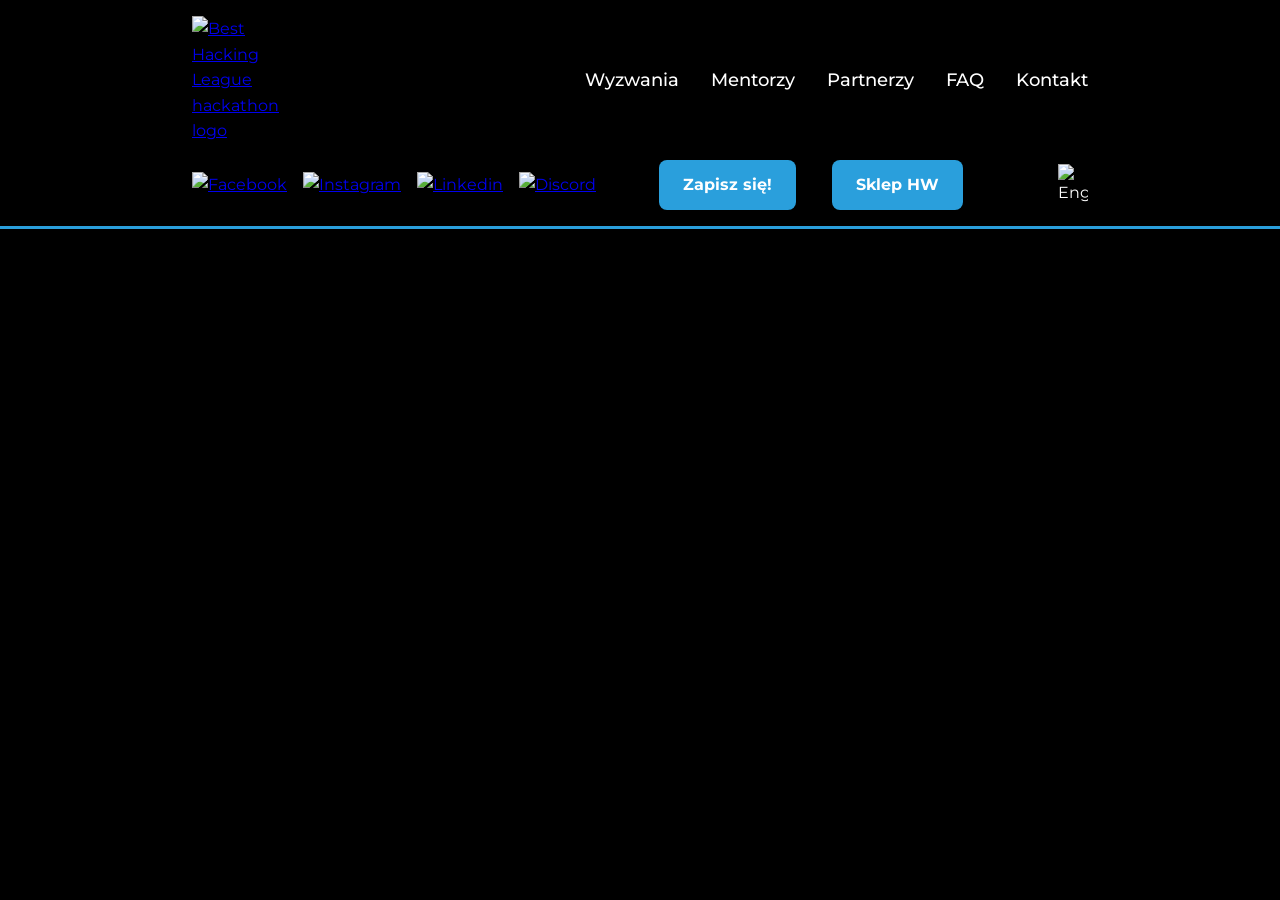
==== HWshop/index.html @ 2e751116 "rev a" ====
<!DOCTYPE html>
<html lang="pl">
<head>
  <meta charset="UTF-8" />
  <meta property="og:title" content="Best Hacking League">
<meta property="og:description" content="Największy studencki hackathon w Polsce – dołącz do BHL!">
<meta property="og:type" content="website">
<meta property="og:url" content="https://besthackingleague.pl/">
<meta property="og:image" content="https://besthackingleague.pl/og-image.jpg">
<meta property="og:image:width" content="1200">
<meta property="og:image:height" content="630">
<meta property="og:locale" content="pl_PL">
  <meta name="viewport" content="width=device-width, initial-scale=1.0" />
  <title>BEST Hacking League - Studencki Hackathon w Warszawie | BEST Warsaw</title>
  <meta name="description" content="BEST Hacking League to największy studencki hackathon w Warszawie. 24 godziny kodowania, realne wyzwania, mentorzy z branży i nagrody! Zapisz się już dziś!" />
  <meta name="keywords" content="hackathon, BEST Hacking League, BHL, Warsaw, informatyka, studenci, IT, programowanie, konkurs, Polska, AI, Warszawa, Software, Hardawre, wyzwania technologiczne, agenci AI, IoT, aplikacje, prototypy, innowacje" />
  <link rel="icon" href="logo/bhl_logo_black.png" type="image/png" />
  <link href="https://fonts.googleapis.com/css2?family=Montserrat:wght@400;600;700&display=swap" rel="stylesheet" />
  <link rel="stylesheet" href="styles.css?v=3">
</head>
<body>
  <header>
    <div class="header-content">
     <a href="https://besthackingleague.pl/"><img src="logo/bhl_logo_with_blue.png" alt="Best Hacking League hackathon logo" class="logo" /></a> 
      <nav class="nav-menu">
        <a href="#wyzwania" data-en="Challenges" data-pl="Wyzwania">Wyzwania</a>
        <a href="#mentorzy" data-en="Mentors" data-pl="Mentorzy">Mentorzy</a>
        <a href="#partnerzy" data-en="Partners" data-pl="Partnerzy">Partnerzy</a>
        <a href="#faq" data-en="FAQ" data-pl="FAQ">FAQ</a>
        <a href="#kontakt" data-en="Contact" data-pl="Kontakt">Kontakt</a>
      </nav>
      <div class="social-icons-header">
          <a href="https://www.facebook.com/BESTHACKINGLEAGUE" target="_blank"><img src="icons/facebook_icon.png" alt="Facebook"></a>
          <a href="https://www.instagram.com/best_hacking_league/?fbclid=IwY2xjawLfbe5leHRuA2FlbQIxMABicmlkETBJTjUyUE14ZTRZeTlRU0U0AR6ChLEVUvmC1qWlaHXcNmDndEdxgJe84c74i0t1lfnVd4CQ9br9rzbhXSFZCQ_aem_nQw6QTDWa9ift2mmOiywfw#" target="_blank"><img src="icons/instagram_icon.png" alt="Instagram"></a>
          <a href="https://www.linkedin.com/company/best-hacking-league/posts/?feedView=all" target="_blank"><img src="icons/linkedin_icon.png" alt="Linkedin"></a>
          <a href="https://discord.com/invite/tpqb8tUNrQ" target="_blank"><img src="icons/discord_icon.png" alt="Discord"></a>
        </div>
      
      <div class="registration-button">
        <a href="https://forms.office.com/Pages/ResponsePage.aspx?id=nCJQO3jNiEWbz5e3Yp4vD7_ReZyk1Z9IlrUG9ZN9IqZUMEVIODlaSTUzUExIOFhGTk1JTUtLU0dRMy4u" target="_blank" data-en="Register!" data-pl="Zapisz się!">Zapisz się!</a>
        <a href="/HWshop/" data-en="HW Shop" data-pl="Sklep HW">Sklep HW</a>
      </div>
      <div class="language-switcher">
        <img src="flags/gb.png" alt="English" id="language-flag" />
      </div>
    </div>
  </header>


 </body>
</html>
---- HWshop/styles.css ----
html {
    scroll-behavior: smooth;
}

body {
    margin: 0;
    font-family: 'Montserrat', sans-serif;
    background-color: #000000;
    color: #ffffff;
    line-height: 1.6;
}

header {
    background-color: rgba(0, 0, 0, 0.95);
    border-bottom: 3px solid #2a9fdc;
    backdrop-filter: blur(4px);
}

.header-content {
    max-width: 70%;
    margin: 0 auto;
    padding: 1rem 2rem;
    display: flex;
    align-items: center;
    justify-content: space-between;
    flex-wrap: wrap;
    gap: 1rem;
}

header img.logo {
    max-width: 100px;
    height: auto;
}

.nav-menu {
    display: flex;
    gap: 2rem;
    flex-wrap: wrap;
    font-size: 1.125rem;
}

.nav-menu a {
    color: #ffffff;
    text-decoration: none;
    font-weight: 500;
    transition: color 0.3s ease;
}

.nav-menu a:hover {
    color: #2a9fdc;
    text-decoration: none;
}

.social-icons-header {
    display: flex;
    gap: 1rem;
}
.social-icons-header a img {
    width: 30px;
    height: 30px;
    transition: transform 0.2s ease;
}

.registration-button a {
  display: inline-block;
  background-color: #2a9fdc;
  color: #ffffff;
  padding: 0.75rem 1.5rem;
  border-radius: 8px;
  font-weight: bold;
  font-size: 1rem;
  text-decoration: none;
  transition: background-color 0.3s ease;
  white-space: nowrap;
  margin-right: 2rem;
}

.registration-button a:hover {
  background-color: #207daf;
  text-decoration: none;
}

.language-switcher {
  display: flex;
  align-items: center;
}

.language-switcher img {
  width: 30px;
  height: auto;
  cursor: pointer;
  transition: transform 0.2s ease;
}

.language-switcher img:hover {
  transform: scale(1.1);
}


@media (max-width: 768px) {
    .header-content {
        flex-direction: column;
        align-items: center;
        text-align: center;
    }

    .nav-menu {
        justify-content: center;
        gap: 1.5rem;
        font-size: 1rem;
    }
    
    .registration-button {
        margin-top: 1rem;
    }

    .registration-button a {
        padding: 0.75rem 2rem;
        font-size: 1.1rem;
    }
}


.section {
    max-width: 70%;
    margin: 0 auto;
    padding: 0rem 2rem;
    /* background-color: rgba(20, 20, 20, 0.85); */
    border-radius: 12px;
    box-shadow: 0 0 20px rgba(255, 255, 255, 0.05);
}

.section h2 {
    font-size: 2rem;
    color: #ffffff;
    margin-bottom: 1rem;
    border-bottom: 2px solid #2a9fdc;
    display: inline-block;
    padding-bottom: 0.5rem;
}
.section h1 {
    font-size: 2.3rem;
    color: #ffffff;
    margin: 0.1rem auto;
    border-bottom: 2px solid #2a9fdc;
    display: inline-block;
    padding-bottom: 0.5rem;
}

.video-section {
  position: relative;
  width: 100%;
  max-width: 70%;
  margin: 2rem auto;
  border-radius: 20px;
  overflow: hidden;
  box-shadow: 0 10px 25px rgba(0, 0, 0, 0.3);
  aspect-ratio: 16 / 9;
}

.video-player {
  width: 100%;
  height: 100%;
  object-fit: cover;
  display: block;
}

.video-overlay {
  position: absolute;
  top: 72%;
  left: 20%;
  transform: translate(-50%, -50%);
  color: white;
  padding: 1rem 2rem;
  background-color: rgba(0, 0, 0, 0.75);
  border-radius: 16px;
  z-index: 2;
  max-width: 90%;

}

.video-overlay h2 {
  font-size: 2.5vw;
  margin-bottom: 0.5rem;
  margin-top: 0.5rem;
  color:#2a9fdc;
}

.video-overlay p {
  font-size: 1.5vw;
  margin: 0.2rem 0;
  font-weight: bold;
}

.video-overlay .registration-info {
  font-size: 1.2vw;
  margin-top: 1rem;
  font-weight: 500;
}

.registration-btn {
  display: inline-block;
  margin-top: 1rem;
  padding: 0.7rem 1.5rem;
  background-color: #2a9fdc;
  color: white;
  font-size: 1.1vw;
  text-decoration: none;
  border-radius: 10px;
  transition: background-color 0.3s ease;
  z-index: 3;
  position: relative;
}

.registration-btn:hover {
  background-color: #1c7cb0;
}

.intro-text {
    text-align: justify;
}

.highlights, .stats, .organizers, .themes, .partners {
    display: flex;
    flex-wrap: wrap;
    gap: 2rem;
    margin-top: 2rem;
    justify-content: center;
}

.highlight, .stat, .org-box, .theme-box, .partner-box {
    flex: 1 1 200px;
    background-color: #d1d1d1;
    color: #000000;
    padding: 1.5rem;
    border-left: 5px solid #2a9fdc;
    border-radius: 10px;
    box-sizing: border-box;
}

.highlight h3, .stat h3, .org-box h3, .theme-box h3, .partner-box h3 {
    margin-top: 0;
    color: #000000; 
    font-size: 1.25rem;
}

.highlight p {
    text-align: left;
}

.org-box p {
    text-align: justify;
}

.category-cards {
  display: flex;
  flex-wrap: wrap;
  gap: 2rem;
  justify-content: center;
  padding: 2rem 0;
}

.card {
  background-color: #1f1f1f;
  border-radius: 16px;
  flex: 1 1 300px; 
  max-width: 400px;
  padding: 1.5rem;
  text-align: center;
  box-shadow: 0 4px 20px rgba(0, 0, 0, 0.5);
  transition: transform 0.3s ease;
  box-sizing: border-box;
}

.card:hover {
  transform: translateY(-5px);
}

.card-header {
  display: flex;
  align-items: center;
  justify-content: center;
  gap: 0.75rem;
  margin-bottom: 1rem;
  max-width: 100%;

}

.card-header img {
  width: 50px;
  height: auto;
}

.card-header h3 {
  font-size: 2rem;
  margin: 0;
  color: #ffffff;
}

.card p {
  font-size: 0.95rem;
  color: #d1d1d1;
  margin-top: 1rem;
  line-height: 1.5;
  font-weight: bold;
}

.card .main-image {
  width: 100%;
  object-fit: cover;
  border-radius: 12px;
  margin-bottom: 1rem;
}

.software .card-header h3 {
  color: #ffec09;
}

.hardware .card-header h3 {
  color: #13aa4c;
}

.ai .card-header h3 {
  color: #279dd8;
}


.mentors {
  display: flex;
  flex-wrap: wrap;
  gap: 1rem;
  justify-content: center;
  margin-top: 2rem;
}

.mentor-card {
  background-color: #1f1f1f;
  border-radius: 16px;
  padding: 1.5rem;
  text-align: center;
  width: 100%;
  max-width: 250px;
  box-shadow: 0 4px 20px rgba(0, 0, 0, 0.4);
  transition: transform 0.3s ease;
}

.mentor-card:hover {
  transform: translateY(-5px);
}

.mentor-card img {
  width: 100%;
  height: auto;
  border-radius: 12px;
  margin-bottom: 1rem;
  object-fit: cover;
}

.mentor-card h3 {
  color: #ffffff;
  font-size: 1.5rem;
  margin: 0.5rem 0;
}

.mentor-card p {
  color: #d1d1d1;
  font-size: 0.95rem;
  line-height: 1.5;
}

.mentor-cta {
  text-align: center;
  margin-top: 3rem;
}

.mentor-cta p {
  font-size: 1.1rem;
  color: #ffffff;
}

.mentor-cta .cta-button {
  display: inline-block;
  background-color: #2a9fdc;
  color: #ffffff;
  font-weight: bold;
  padding: 0.75rem 1.5rem;
  margin-left: 0.5rem;
  border-radius: 8px;
  text-decoration: none;
  transition: background-color 0.3s ease, transform 0.2s ease;
}

.mentor-cta .cta-button:hover {
  background-color: #1e8bc3;
  transform: translateY(-2px);
}


#partnerzy {
  margin: 0 auto;
}

#partnerzy h2 {
  text-align: center;
  margin-bottom: 3rem;
  color: #ffffff;
}

.partner-category {
  margin-bottom: 3rem;
}

.partner-category h3 {
  font-size: 2rem;
  margin-bottom: 1rem;
  color: #2a9fdc;
  text-align: center;
}

.partner-desc {
  text-align: center;
  color: #d1d1d1;
  font-size: 0.8rem;
  max-width: 800px;
  margin: 1rem auto 0 auto;
  line-height: 1.5;
}

.partner-logos {
  display: flex;
  flex-wrap: wrap;
  justify-content: center;
  gap: 1.5rem;
  padding: 1rem 0;
}

.partner-card {
  background-color: #ffffff;
  border: 1px solid #cfd8dc; 
  border-radius: 12px;
  padding: 2rem;
  width: 150px;
  height: 120px;
  display: flex;
  align-items: center;
  justify-content: center;
  box-shadow: 0 4px 12px rgba(0, 0, 0, 0.05);
  transition: transform 0.3s ease, box-shadow 0.3s ease;
}

.main_sponsor {
  width: 400px;
  height: 320px;
}

.strategic_partner {
  width: 400px;
  height: 320px;
}

.event_partner {
    width: 200px;
    height: 160px; 
}

.partner-card:hover {
  transform: translateY(-4px);
  box-shadow: 0 6px 16px rgba(0, 0, 0, 0.1);
}

.partner-card img {
  max-width: 100%;
  max-height: 100%;
  object-fit: contain;
}


.partner-intro {
  background-color: #121212;
  padding: 2rem;
  text-align: center;
  margin-bottom: 2rem;
  border-radius: 12px;
  box-shadow: 0 4px 15px rgba(0, 0, 0, 0.4);
}

.partner-intro h2 {
  color: #ffffff;
  font-size: 2rem;
  margin-bottom: 1rem;
}

.partner-intro p {
  color: #d1d1d1;
  font-size: 1.1rem;
  line-height: 1.6;
  margin: 0.5rem 0;
}

.partner-intro .cta {
  margin-top: 1.5rem;
  font-size: 1.15rem;
}

.sponsor-btn {
  display: inline-block;
  background-color: #2a9fdc;
  color: #ffffff;
  padding: 0.75rem 1.5rem;
  border-radius: 8px;
  margin-top: 0.5rem;
  text-decoration: none;
  font-weight: 600;
  transition: background-color 0.3s ease;
}

.sponsor-btn:hover {
  background-color: #1b7bb2;
}


.site-footer {
  background-color: #121212;
  color: #ffffff;
  padding: 2rem 1rem 1rem 1rem;
  font-size: 0.95rem;
}

.footer-content {
  display: flex;
  flex-wrap: wrap;
  justify-content: space-between;
  gap: 1rem;
  max-width: 1200px;
  margin: 0 auto;
}

.footer-column h4 {
  margin-bottom: 1rem;
  font-size: 1.2rem;
  color: #2a9fdc;
}

.footer-column ul {
  list-style: none;
  padding: 0;
  margin: 0;
}

.footer-column ul li {
  margin-bottom: 0.5rem;
}

.footer-column a {
  color: #ffffff;
  text-decoration: none;
  transition: color 0.2s;
}

.footer-column a:hover {
  color: #2a9fdc;
}

.social-icons a img {
  width: 40px;
  height: 40px;
  margin-right: 10px;
  transition: transform 0.2s ease;
}

.social-icons a:hover img {
  transform: scale(1.1);
}

.footer-bottom {
  text-align: center;
  margin-top: 2rem;
  border-top: 1px solid #444;
  padding-top: 1rem;
  font-size: 0.85rem;
  color: #aaaaaa;
}

.logo-column {
  flex: 1 1 100px;
  display: flex;
  align-items: center;
}

.footer-logo {
  width: 150px;
  margin-top: 0.5rem;
}



.faq-container {
  max-width: 800px;
  border-radius: 16px;
  padding: 30px;
  background: #1a1a1a; /* ciemne tło */
  box-shadow: 0 10px 30px rgba(0, 0, 0, 0.4);
  color: #fff;
  margin: 2rem auto;
}

.faq-item {
  border-bottom: 1px solid #333;
  padding: 16px 0;
}

.faq-item:first-child {
  padding-top: 0px; 
}

.faq-item:last-child {
  border-bottom: none;
  padding-bottom: 0;
}

.faq-question {
  font-weight: 600;
  font-size: 1.2rem;
  cursor: pointer;
  display: flex;
  justify-content: space-between;
  align-items: center;
  color: #ffffff;
  transition: color 0.3s ease;
}

.faq-question:hover {
  color: #2a9fdc; /* niebieski akcent */
}

.faq-toggle {
  font-size: 24px;
  color: #2a9fdc; /* różowy akcent */
  transition: transform 0.3s ease;
}

.faq-toggle.rotate {
  transform: rotate(180deg);
}

.faq-answer {
  overflow: hidden;
  height: 0;
  transition: height 0.6s ease;
  font-size: 1rem;
  color: #ccc;
}

@keyframes fadeIn {
  from { opacity: 0; transform: translateY(-5px); }
  to { opacity: 1; transform: translateY(0); }
}

.org-logos {
  display: flex;
  flex-direction: row;
  align-items: center;
  gap: 20px;
  margin-top: 2rem;
  justify-content: space-around;

}


.org-logo-container {
  display: flex;
  flex-direction: column;
  align-items: center;
  
}

.org-logo {
  max-width: 200px;
  width: 100%;
  height: auto;
  margin-bottom: 1rem;
}

.org-projects {
  display: flex;
  justify-content: center;
  align-items: center;
  gap: 24px;
  flex-wrap: nowrap; 
  padding: 16px 0;
}

.org-projects a {
    width: 30%;
}

.org-project-logo {
  flex: 1 1 0; 
  max-width: 160px; 
  min-width: 100px;  
  width: 100%;
  height: auto;
  object-fit: contain;
  transition: transform 0.3s ease;
}

.org-project-logo:hover {
  transform: scale(1.05);
}

a img.org-logo:hover {
  opacity: 0.85;
  transform: scale(1.02);
  transition: all 0.3s ease;
}

.best-photo a {
    width: 50%;
}

.org-photo {
  max-width: 400px;
  margin-bottom: 1rem;
  width: 100%;
  border-radius: 10px;

}

a img.org-photo:hover {
  opacity: 0.85;
  transform: scale(1.02);
  transition: all 0.3s ease;
}

@media (max-width: 768px) {
    .video-overlay {
        top: 58%;
        left: 25%;
        transform: translate(-50%, -50%);
        max-width: 90%;
        padding: 0.5rem;
        border-radius: 12px;
        background-color: rgba(0, 0, 0, 0.7);
    }

    .video-overlay h2 {
        font-size: 3.2vw;
        margin-bottom: 0rem;
        margin-top: 0;
    }

    .video-overlay p {
        font-size: 2.2vw;
        margin: 0.2rem 0;
    }

    .video-overlay .registration-info {
        font-size: 1.6vw;
        margin-top: 0.5rem;
    }
    
    .registration-btn {
        display: inline-block;
        margin-top: 0.1rem;
        padding: 0.3rem 0.5rem;
        background-color: #2a9fdc;
        color: white;
        font-size: 1.1vw;
        text-decoration: none;
        border-radius: 5px;
        transition: background-color 0.3s ease;
        z-index: 3;
        position: relative;
    }

    .org-logos {
        flex-direction: column;
        align-items: center;
        gap: 1rem;
    }

    .org-photo {
        max-width: 90%;
    }

    .org-logo {
        max-width: 140px;
    }

    .org-projects {
        flex-wrap: wrap;
        justify-content: center;
        gap: 12px;
    }

    .org-project-logo {
        max-width: 80px;
        min-width: 60px;
    }

    .section h2 {
        text-align: center;
        font-size: 1.5rem;
    }

    .org-box {
        padding: 1rem;
        font-size: small;
        text-align: left;
    }

    .org-box p {
        text-align: left;
    }

    .footer-content {
        flex-direction: column;
    }
    
}
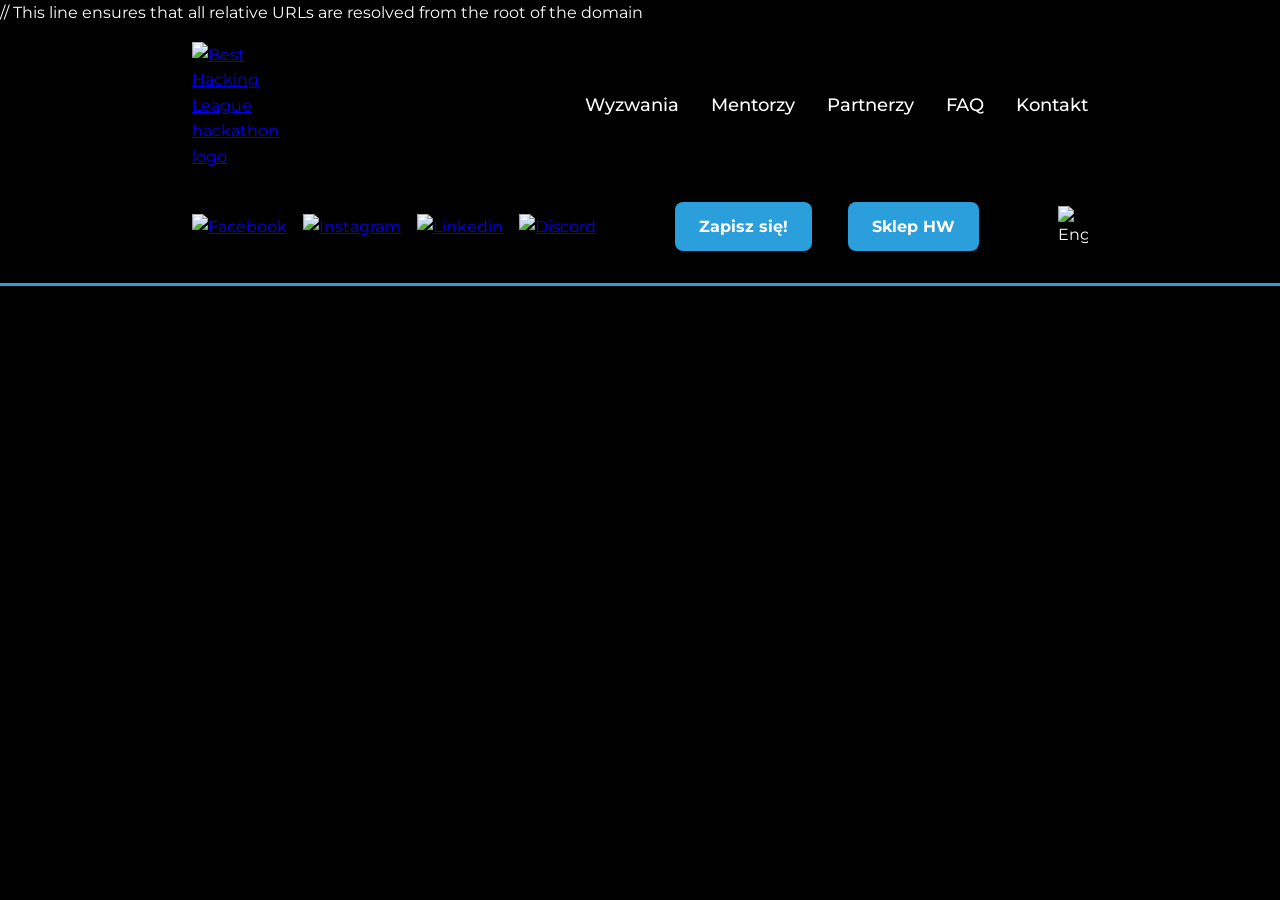
==== commit b44811cd: "zmiana w index sklepu (poprawne linki), usuniecie styles.css z folderu sklepu" ====
--- a/HWshop/index.html
+++ b/HWshop/index.html
@@ -2,6 +2,7 @@
 <html lang="pl">
 <head>
   <meta charset="UTF-8" />
+  <base href="/" />     // This line ensures that all relative URLs are resolved from the root of the domain
   <meta property="og:title" content="Best Hacking League">
 <meta property="og:description" content="Największy studencki hackathon w Polsce – dołącz do BHL!">
 <meta property="og:type" content="website">
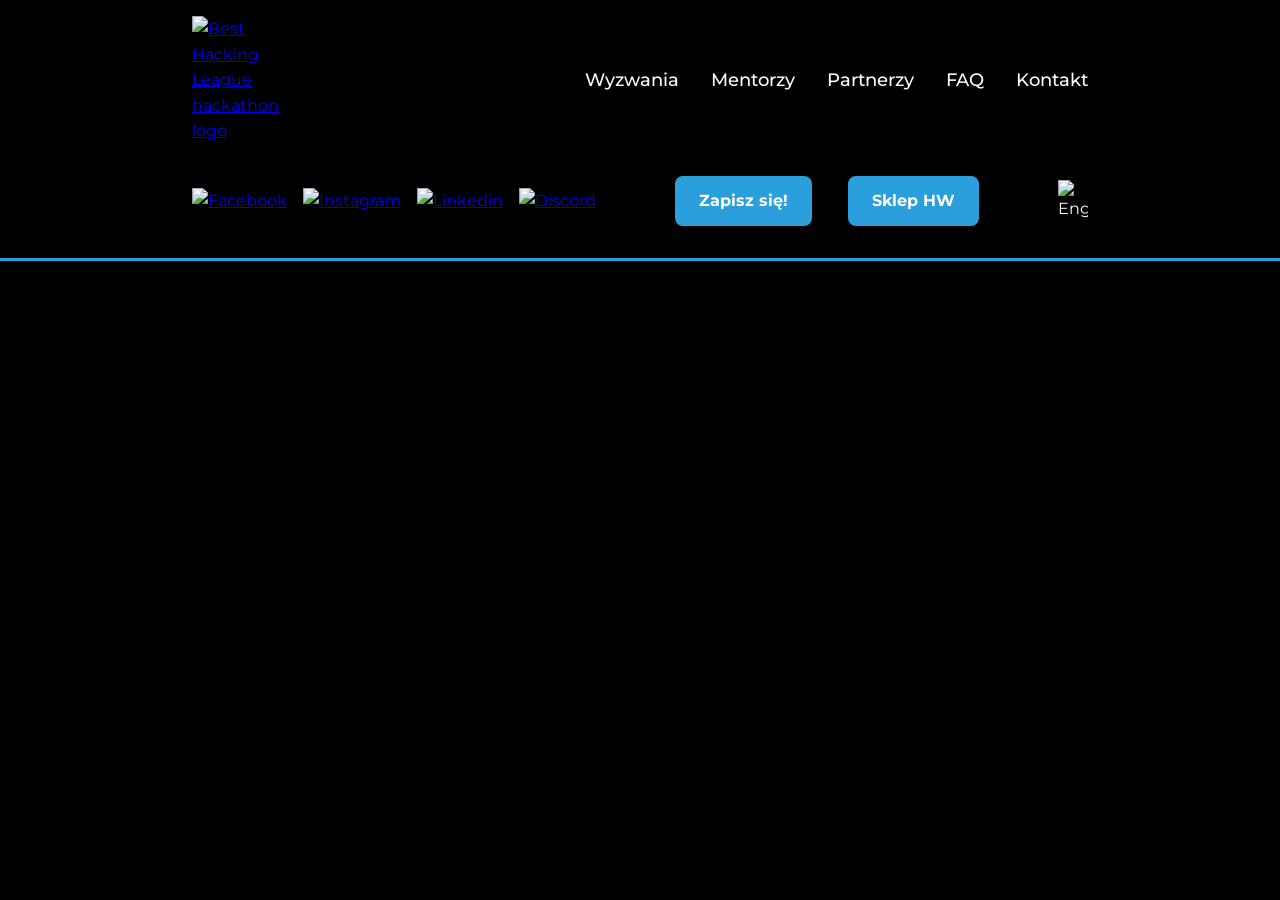
==== commit 83e7ac7f: "poprawka komentarza" ====
--- a/HWshop/index.html
+++ b/HWshop/index.html
@@ -2,7 +2,7 @@
 <html lang="pl">
 <head>
   <meta charset="UTF-8" />
-  <base href="/" />     // This line ensures that all relative URLs are resolved from the root of the domain
+  <base href="/" />     <!-- ta linia ustawia podstawowy adres URL -->
   <meta property="og:title" content="Best Hacking League">
 <meta property="og:description" content="Największy studencki hackathon w Polsce – dołącz do BHL!">
 <meta property="og:type" content="website">
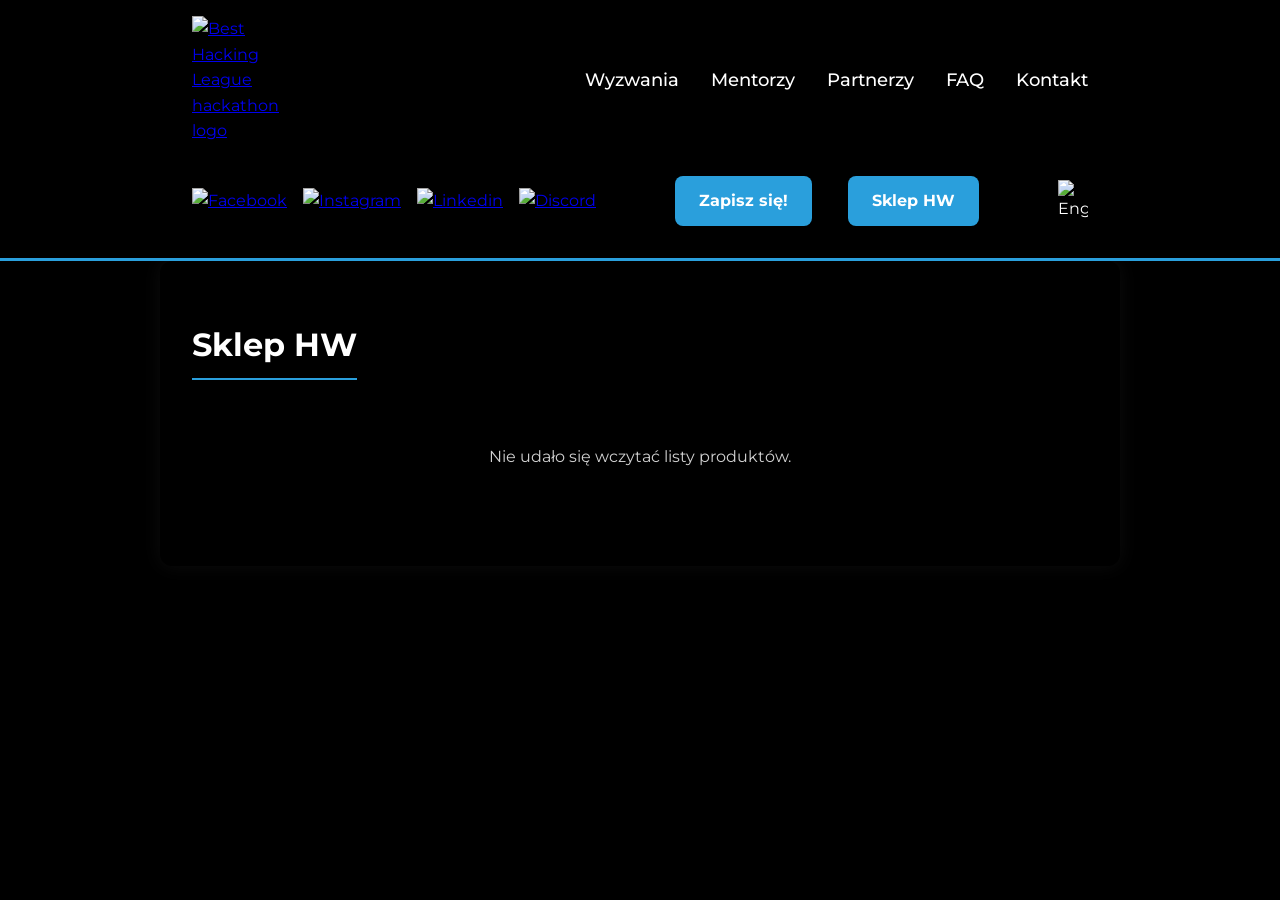
==== commit 50041ad3: "Zrobione kafelki sklepu, dodany styl sklepu, dodany skrypt obsługujący excela" ====
--- a/HWshop/index.html
+++ b/HWshop/index.html
@@ -18,6 +18,7 @@
   <link rel="icon" href="logo/bhl_logo_black.png" type="image/png" />
   <link href="https://fonts.googleapis.com/css2?family=Montserrat:wght@400;600;700&display=swap" rel="stylesheet" />
   <link rel="stylesheet" href="styles.css?v=3">
+  <link rel="stylesheet" href="HWshop/shop.css?v=1">
 </head>
 <body>
   <header>
@@ -47,6 +48,16 @@
     </div>
   </header>
 
+  <section class="section shop-section" id="sklep">
+    <h2 data-en="HW Shop" data-pl="Sklep HW">Sklep HW</h2>
+    <div id="shop-products">
+      <p class="shop-status" data-pl="Wczytywanie produktów…" data-en="Loading products…">Wczytywanie produktów…</p>
+    </div>
+  </section>
 
+<script src="scripts/script.js"></script>
+<script src="scripts/translator.js"></script>
+<script src="https://cdnjs.cloudflare.com/ajax/libs/xlsx/0.18.5/xlsx.full.min.js"></script>
+<script src="scripts/shop.js?v=1"></script>
  </body>
 </html>
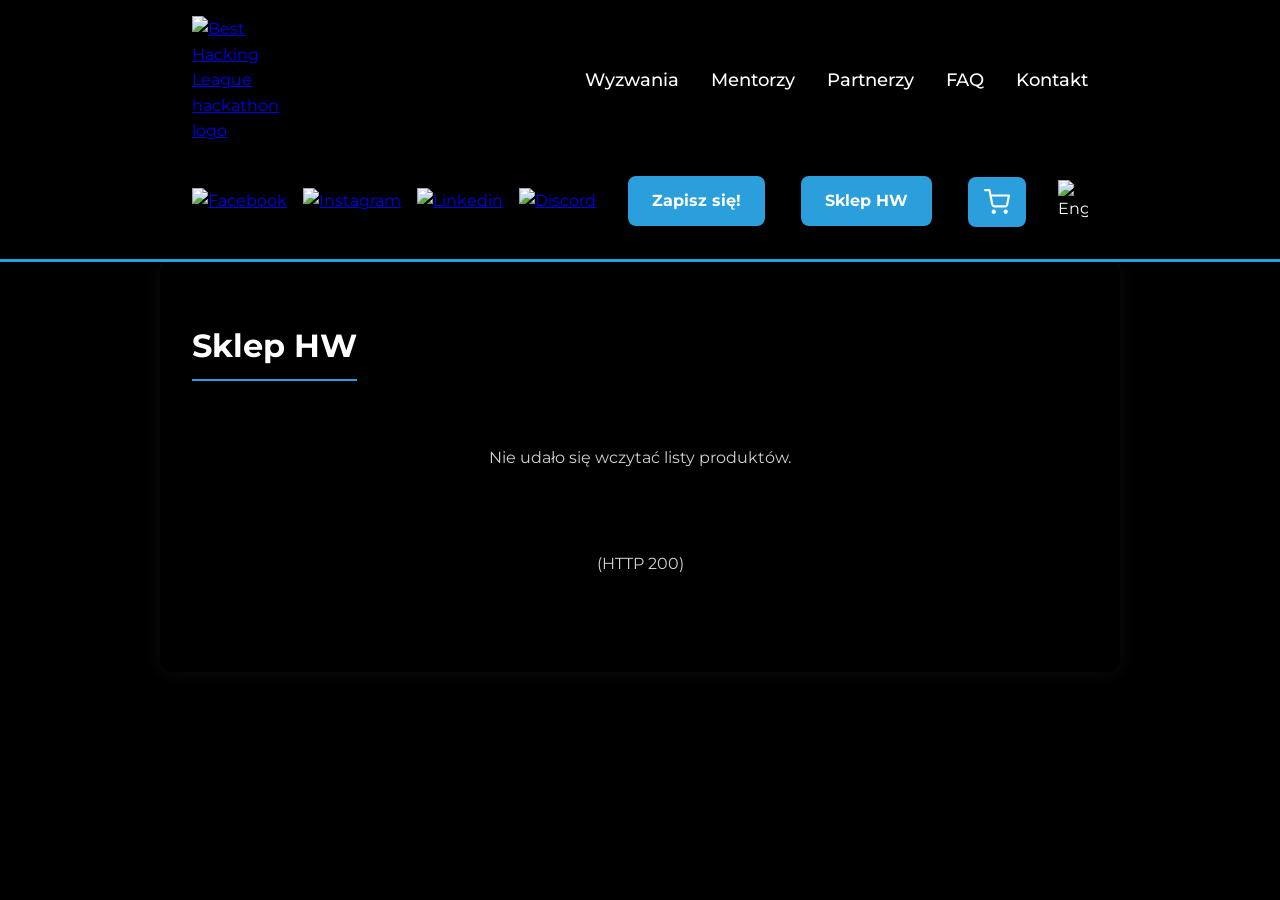
==== commit edbb9153: "Nowy index.html sklepu, poprawki css i js sklepu" ====
--- a/HWshop/index.html
+++ b/HWshop/index.html
@@ -18,7 +18,7 @@
   <link rel="icon" href="logo/bhl_logo_black.png" type="image/png" />
   <link href="https://fonts.googleapis.com/css2?family=Montserrat:wght@400;600;700&display=swap" rel="stylesheet" />
   <link rel="stylesheet" href="styles.css?v=3">
-  <link rel="stylesheet" href="HWshop/shop.css?v=1">
+  <link rel="stylesheet" href="HWshop/shop.css?v=2">
 </head>
 <body>
   <header>
@@ -41,6 +41,10 @@
       <div class="registration-button">
         <a href="https://forms.office.com/Pages/ResponsePage.aspx?id=nCJQO3jNiEWbz5e3Yp4vD7_ReZyk1Z9IlrUG9ZN9IqZUMEVIODlaSTUzUExIOFhGTk1JTUtLU0dRMy4u" target="_blank" data-en="Register!" data-pl="Zapisz się!">Zapisz się!</a>
         <a href="/HWshop/" data-en="HW Shop" data-pl="Sklep HW">Sklep HW</a>
+        <a href="#" id="cart-button" class="cart-button" title="Koszyk" aria-label="Koszyk">
+          <img src="icons/cart_icon.png" alt="Koszyk" id="cart-icon">          
+          <span id="cart-count" class="cart-count" hidden>0</span>
+        </a>
       </div>
       <div class="language-switcher">
         <img src="flags/gb.png" alt="English" id="language-flag" />
@@ -50,6 +54,7 @@
 
   <section class="section shop-section" id="sklep">
     <h2 data-en="HW Shop" data-pl="Sklep HW">Sklep HW</h2>
+    <!-- Kafelki produktów generuje scripts/shop.js na podstawie excela -->
     <div id="shop-products">
       <p class="shop-status" data-pl="Wczytywanie produktów…" data-en="Loading products…">Wczytywanie produktów…</p>
     </div>
@@ -57,7 +62,6 @@
 
 <script src="scripts/script.js"></script>
 <script src="scripts/translator.js"></script>
-<script src="https://cdnjs.cloudflare.com/ajax/libs/xlsx/0.18.5/xlsx.full.min.js"></script>
-<script src="scripts/shop.js?v=1"></script>
+<script src="scripts/shop.js?v=3"></script>
  </body>
 </html>
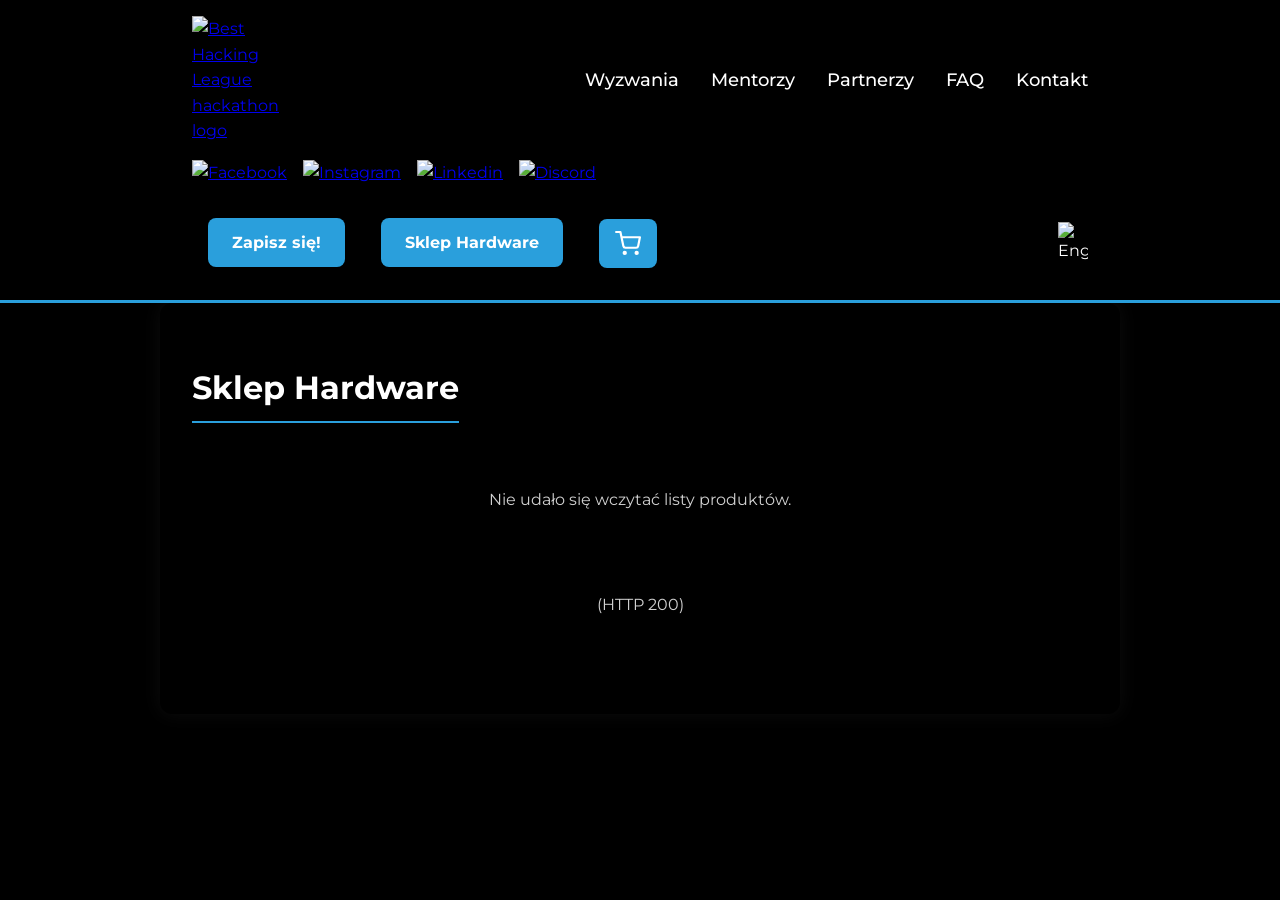
==== commit dd36755b: "nowy (odświeżony kafelek dla mentora), link do maila do Kasi, HW -> Hardware" ====
--- a/HWshop/index.html
+++ b/HWshop/index.html
@@ -40,7 +40,7 @@
       
       <div class="registration-button">
         <a href="https://forms.office.com/Pages/ResponsePage.aspx?id=nCJQO3jNiEWbz5e3Yp4vD7_ReZyk1Z9IlrUG9ZN9IqZUMEVIODlaSTUzUExIOFhGTk1JTUtLU0dRMy4u" target="_blank" data-en="Register!" data-pl="Zapisz się!">Zapisz się!</a>
-        <a href="/HWshop/" data-en="HW Shop" data-pl="Sklep HW">Sklep HW</a>
+        <a href="/HWshop/" data-en="Hardware Shop" data-pl="Sklep Hardware">Sklep Hardware</a>
         <a href="#" id="cart-button" class="cart-button" title="Koszyk" aria-label="Koszyk">
           <img src="icons/cart_icon.png" alt="Koszyk" id="cart-icon">          
           <span id="cart-count" class="cart-count" hidden>0</span>
@@ -53,7 +53,7 @@
   </header>
 
   <section class="section shop-section" id="sklep">
-    <h2 data-en="HW Shop" data-pl="Sklep HW">Sklep HW</h2>
+    <h2 data-en="Hardware Shop" data-pl="Sklep Hardware">Sklep Hardware</h2>
     <!-- Kafelki produktów generuje scripts/shop.js na podstawie excela -->
     <div id="shop-products">
       <p class="shop-status" data-pl="Wczytywanie produktów…" data-en="Loading products…">Wczytywanie produktów…</p>
